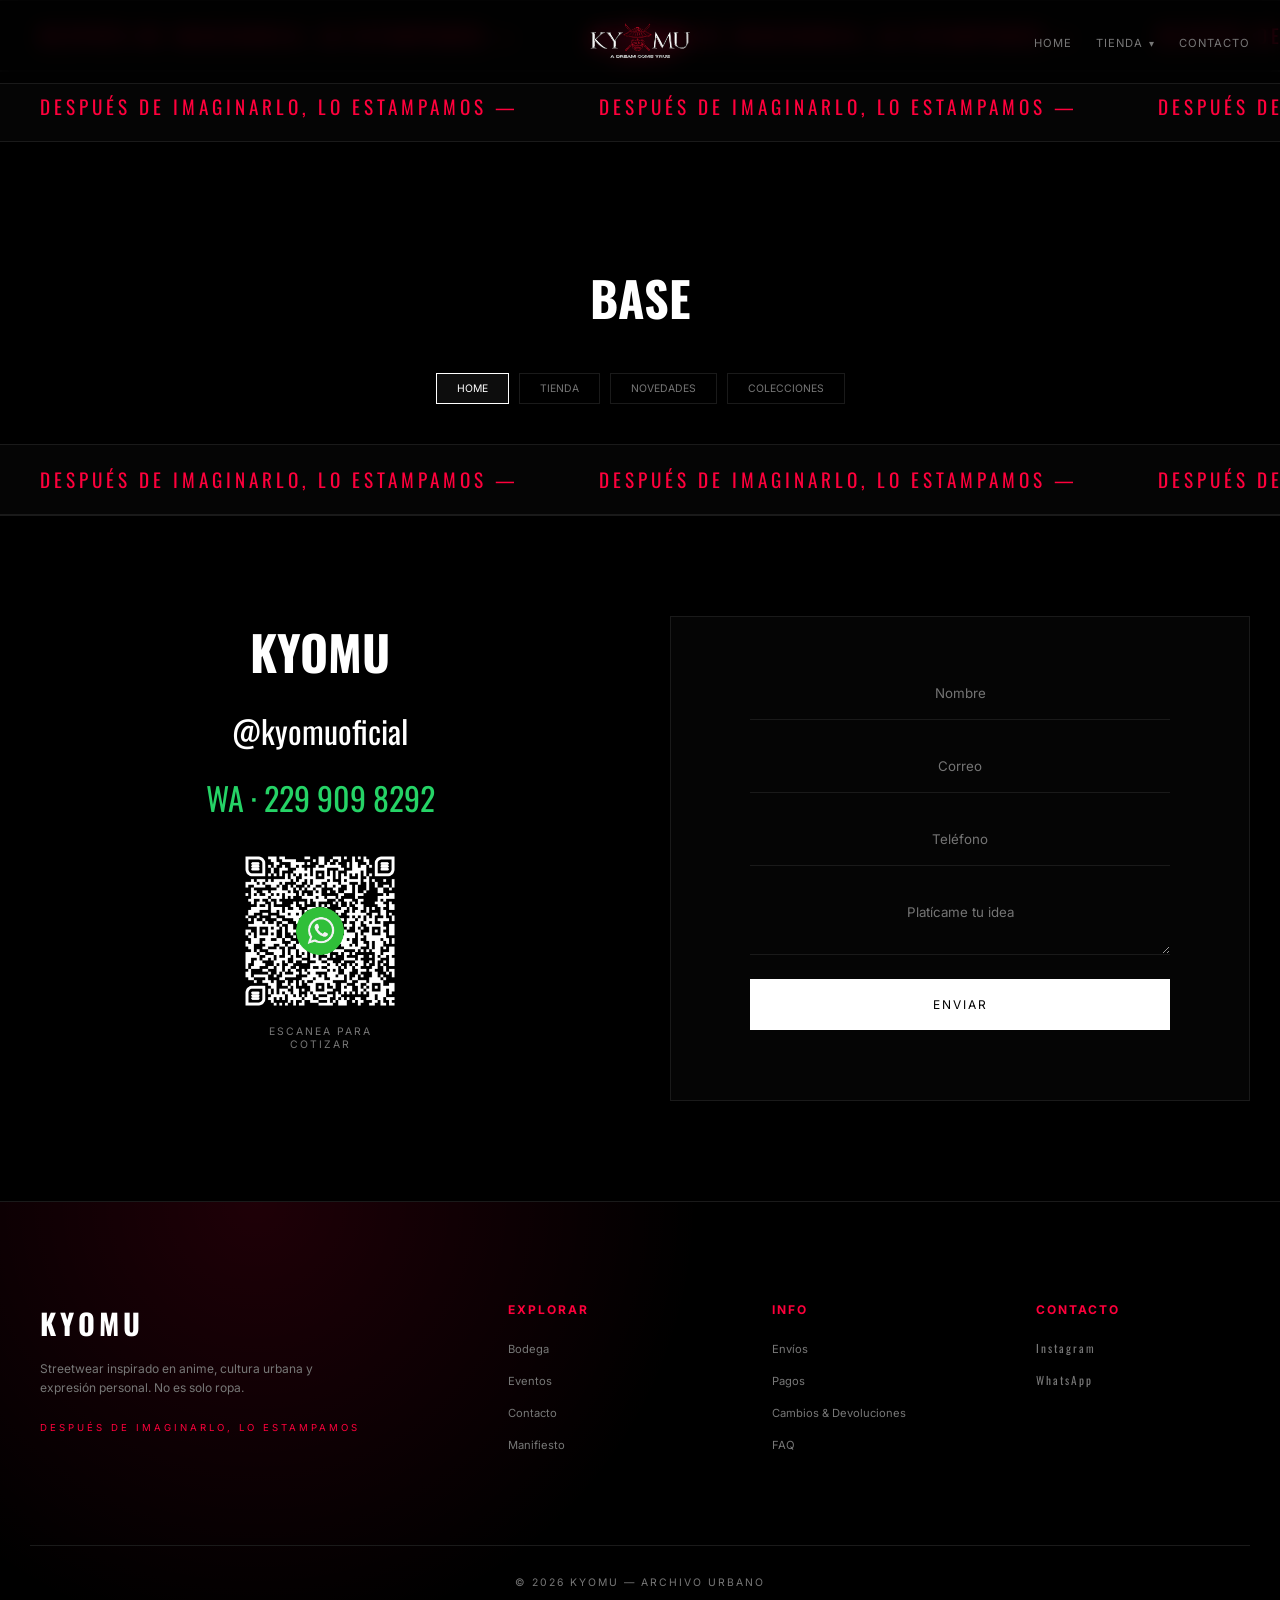
==== base.html @ 1d00645a "Desglose y paginas Base completo" ====
<!DOCTYPE html>
<html lang="es">

<head>
    <meta charset="UTF-8">
    <meta name="viewport" content="width=device-width, initial-scale=1.0">
    <title>KYOMU | BASE</title>

    <link href="https://fonts.googleapis.com/css2?family=Inter:wght@300;400;700&family=Oswald:wght@600;700&display=swap"
        rel="stylesheet">

    <link rel="icon" href="/favicon.ico" type="image/x-icon">
    <link rel="stylesheet" href="style.css">

</head>

<body>

    <header>
        <div class="logo">
            <a href="index.html" class="logo-link">
                <img src="logo.png" alt="KYOMU Logo" class="logo-img">
            </a>
        </div>


        <nav>
            <a href="index.html">Home</a>

            <div class="nav-dropdown">
                <a href="tienda.html" class="nav-link dropdown-toggle">
                    Tienda
                    <span class="arrow">▾</span>
                </a>

                <div class="dropdown-menu">
                    <a href="novedades.html">Novedades</a>
                    <a href="colecciones.html">Colecciones</a>
                </div>
            </div>



            <a href="#contact">Contacto</a>
        </nav>
    </header>

    <div class="ticker">
        <div class="ticker-track">
            <span>DESPUÉS DE IMAGINARLO, LO ESTAMPAMOS — </span>
            <span>DESPUÉS DE IMAGINARLO, LO ESTAMPAMOS — </span>
            <span>DESPUÉS DE IMAGINARLO, LO ESTAMPAMOS — </span>
            <span>DESPUÉS DE IMAGINARLO, LO ESTAMPAMOS — </span>
            <span>DESPUÉS DE IMAGINARLO, LO ESTAMPAMOS — </span>
            <span>DESPUÉS DE IMAGINARLO, LO ESTAMPAMOS — </span>
            <span>DESPUÉS DE IMAGINARLO, LO ESTAMPAMOS — </span>
            <span>DESPUÉS DE IMAGINARLO, LO ESTAMPAMOS — </span>
            <span>DESPUÉS DE IMAGINARLO, LO ESTAMPAMOS — </span>
        </div>
    </div>


    <div class="ticker">
        <div class="ticker-track">
            <span>DESPUÉS DE IMAGINARLO, LO ESTAMPAMOS — </span>
            <span>DESPUÉS DE IMAGINARLO, LO ESTAMPAMOS — </span>
            <span>DESPUÉS DE IMAGINARLO, LO ESTAMPAMOS — </span>
            <span>DESPUÉS DE IMAGINARLO, LO ESTAMPAMOS — </span>
            <span>DESPUÉS DE IMAGINARLO, LO ESTAMPAMOS — </span>
            <span>DESPUÉS DE IMAGINARLO, LO ESTAMPAMOS — </span>
            <span>DESPUÉS DE IMAGINARLO, LO ESTAMPAMOS — </span>
            <span>DESPUÉS DE IMAGINARLO, LO ESTAMPAMOS — </span>
            <span>DESPUÉS DE IMAGINARLO, LO ESTAMPAMOS — </span>
        </div>
    </div>

    <section class="shop-header" id="shop">
        <h2>Base</h2>


        <div class="filter-nav">
            <a href="index.html" class="filter-btn active">Home</a>
            <a href="tienda.html" class="filter-btn">Tienda</a>
            <a href="novedades.html" class="filter-btn">Novedades</a>
            <a href="colecciones.html" class="filter-btn">Colecciones</a>
        </div>
    </section>




    <div class="ticker">
        <div class="ticker-track">
            <span>DESPUÉS DE IMAGINARLO, LO ESTAMPAMOS — </span>
            <span>DESPUÉS DE IMAGINARLO, LO ESTAMPAMOS — </span>
            <span>DESPUÉS DE IMAGINARLO, LO ESTAMPAMOS — </span>
            <span>DESPUÉS DE IMAGINARLO, LO ESTAMPAMOS — </span>
            <span>DESPUÉS DE IMAGINARLO, LO ESTAMPAMOS — </span>
            <span>DESPUÉS DE IMAGINARLO, LO ESTAMPAMOS — </span>
            <span>DESPUÉS DE IMAGINARLO, LO ESTAMPAMOS — </span>
            <span>DESPUÉS DE IMAGINARLO, LO ESTAMPAMOS — </span>
            <span>DESPUÉS DE IMAGINARLO, LO ESTAMPAMOS — </span>
        </div>
    </div>

    <section class="contacto" id="contact">
        <div class="contacto-left">
            <h2>KYOMU</h2>
            <a class="ig" href="https://instagram.com/kyomuoficial" target="_blank">@kyomuoficial</a>
            <a class="wa" href="https://wa.me/522299098292" target="_blank">WA · 229 909 8292</a>
            <div class="qr-box">
                <img src="qrwa.png" alt="QR WhatsApp">
                <p>Escanea para cotizar</p>
            </div>
        </div>

        <div class="contacto-right">
            <form action="https://formspree.io/f/xbdlzrrk" method="POST" class="contact-form">
                <input type="text" name="name" placeholder="Nombre" required>
                <input type="email" name="email" placeholder="Correo" required>
                <input type="tel" name="phone" placeholder="Teléfono" required>
                <textarea name="message" placeholder="Platícame tu idea" required></textarea>
                <button type="submit">Enviar</button>
            </form>
        </div>
    </section>

    <footer class="kyomu-footer">
        <div class="footer-grid">

            <!-- BRAND -->
            <div class="footer-col brand">
                <h3>KYOMU</h3>
                <p>
                    Streetwear inspirado en anime, cultura urbana y
                    expresión personal. No es solo ropa.
                </p>
                <span class="footer-tag">DESPUÉS DE IMAGINARLO, LO ESTAMPAMOS</span>
            </div>

            <!-- LINKS -->
            <div class="footer-col">
                <h4>Explorar</h4>
                <ul>
                    <li><a href="#shop">Bodega</a></li>
                    <li><a href="#events">Eventos</a></li>
                    <li><a href="#contact">Contacto</a></li>
                    <li><a href="#manifesto">Manifiesto</a></li>
                </ul>
            </div>

            <!-- INFO -->
            <div class="footer-col">
                <h4>Info</h4>
                <ul>
                    <li><a href="#">Envíos</a></li>
                    <li><a href="#">Pagos</a></li>
                    <li><a href="#">Cambios & Devoluciones</a></li>
                    <li><a href="#">FAQ</a></li>
                </ul>
            </div>

            <!-- SOCIAL -->
            <div class="footer-col">
                <h4>Contacto</h4>
                <ul class="social">
                    <li><a href="https://instagram.com/kyomuoficial" target="_blank">Instagram</a></li>
                    <li><a href="https://wa.me/522299098292" target="_blank">WhatsApp</a></li>
                </ul>
            </div>

        </div>

        <div class="footer-bottom">
            <span>© 2026 KYOMU — Archivo Urbano</span>
        </div>
    </footer>

    <script src="script.js"></script>


</body>

</html>
---- style.css ----
:root {
    --bg: #000;
    --text: #fff;
    --muted: #777;
    --accent: #ff003c;
    --border: #1a1a1a;
    --font-main: 'Inter', sans-serif;
    --font-display: 'Oswald', sans-serif;
}

* {
    margin: 0;
    padding: 0;
    box-sizing: border-box;
}

html {
    scroll-behavior: smooth;
}

body {
    background: var(--bg);
    color: var(--text);
    font-family: var(--font-main);
    overflow-x: hidden;
}

/* Ocultar elementos */
.hidden {
    display: none !important;
}

/* ================= HEADER ================= */
header {
    position: fixed;
    top: 0;
    width: 100%;
    z-index: 1000;
    padding: 20px 30px;
    display: flex;
    justify-content: center;
    align-items: center;
    background: rgba(0, 0, 0, 0.75);
    backdrop-filter: blur(10px);
    border-bottom: 1px solid var(--border);
}

.logo {
    font-family: var(--font-display);
    letter-spacing: 4px;
    font-size: 1.4rem;
}

nav {
    position: absolute;
    right: 30px;
}

nav a {
    margin-left: 20px;
    font-size: 0.7rem;
    text-transform: uppercase;
    color: var(--muted);
    text-decoration: none;
    letter-spacing: 1px;
}

nav a:hover {
    color: var(--text);
}

/* ================= HERO ================= */
.hero {
    min-height: 50vh;
    display: flex;
    justify-content: center;
    padding: 120px 30px 40px;
    text-align: center;
    background:
        radial-gradient(circle at 20% 20%, rgba(255, 0, 60, 0.15), transparent 40%),
        repeating-linear-gradient(90deg, rgba(255, 255, 255, 0.03) 0, rgba(255, 255, 255, 0.03) 1px, transparent 1px, transparent 6px),
        #000;
}

.hero-logo {
    max-width: 520px;
    margin: 0 auto;
}

.hero-logo img {
    width: 100%;
    height: auto;
    display: block;
    filter: drop-shadow(0 0 20px rgba(255, 0, 60, 0.45)) drop-shadow(0 0 60px rgba(255, 0, 60, 0.25));
    opacity: 0;
    animation: heroLogoFade 1.4s ease forwards;
}

@keyframes heroLogoFade {
    from {
        opacity: 0;
        transform: scale(0.94);
    }

    to {
        opacity: 1;
        transform: scale(1);
    }
}

/* ================= TICKER ================= */
.ticker {
    overflow: hidden;
    border-top: 1px solid var(--border);
    border-bottom: 1px solid var(--border);
    background: #050505;
}

.ticker-track {
    display: flex;
    width: max-content;
    animation: scroll 25s linear infinite;
}

.ticker span {
    font-family: var(--font-display);
    font-size: 1.2rem;
    letter-spacing: 4px;
    text-transform: uppercase;
    padding: 20px 40px;
    white-space: nowrap;
    color: var(--accent);
}

@keyframes scroll {
    to {
        transform: translateX(-50%);
    }
}

/* ================= SHOP ================= */
.shop-header {
    padding: 120px 30px 40px;
    text-align: center;
}

.shop-header h2 {
    font-family: var(--font-display);
    font-size: 3rem;
    text-transform: uppercase;
}

.filter-nav {
    display: flex;
    gap: 10px;
    justify-content: center;
    margin-top: 40px;
}

.filter-btn {
    background: none;
    border: 1px solid var(--border);
    color: var(--muted);
    padding: 8px 20px;
    font-size: 0.65rem;
    text-transform: uppercase;
    cursor: pointer;
    transition: 0.3s;
}

.filter-btn.active {
    border-color: var(--text);
    color: var(--text);
    background: rgba(255, 255, 255, 0.05);
}

.grid {
    display: grid;
    grid-template-columns: repeat(2, 1fr);
    gap: 30px;
    padding: 40px 30px 100px;
}

.card {
    border-top: 1px solid var(--border);
    padding-top: 15px;
}

.img-box {
    aspect-ratio: 3/4;
    background: #0a0a0a;
    overflow: hidden;
    margin-bottom: 15px;
}

.img-box img {
    width: 100%;
    height: 100%;
    object-fit: cover;
    transition: .6s;
}

.card:hover img {
    transform: scale(1.08);
}

.card-info h3 {
    font-size: 0.75rem;
    text-transform: uppercase;
    letter-spacing: 1px;
}

.card-info p {
    font-size: 0.7rem;
    color: var(--muted);
    margin-top: 5px;
}

/* ================= EVENTS & MANIFESTO ================= */
.split-section {
    padding: 140px 30px;
    border-top: 1px solid var(--border);
    display: grid;
    gap: 80px;
    text-align: center;
}

.event-list {
    margin-top: 60px;
    display: grid;
    gap: 40px;
    max-width: 400px;
    margin-left: auto;
    margin-right: auto;
}

.event {
    border-left: 3px solid var(--accent);
    padding-left: 20px;
    opacity: 0;
    transform: translateY(20px);
    transition: .6s ease;
    text-align: left;
}

.event.visible {
    opacity: 1;
    transform: translateY(0);
}

.event .date {
    font-size: 0.7rem;
    color: var(--muted);
}

.event h3 {
    text-transform: uppercase;
    margin: 5px 0;
}

.event a {
    font-size: 0.7rem;
    color: var(--accent);
    text-decoration: none;
}

.countdown {
    margin-top: 40px;
    font-size: 1.1rem;
    color: var(--accent);
    letter-spacing: 2px;
    font-family: var(--font-display);
    text-transform: uppercase;
}

.manifesto-vibe .tagline {
    display: inline-block;
    font-size: 0.65rem;
    letter-spacing: 4px;
    text-transform: uppercase;
    color: var(--accent);
    margin-bottom: 25px;
}

.manifesto-vibe h2 {
    font-family: var(--font-display);
    font-size: clamp(2.5rem, 5vw, 4rem);
    line-height: 0.95;
    text-transform: uppercase;
}

.manifesto-vibe .accent {
    color: var(--accent);
    text-shadow: 0 0 30px rgba(255, 0, 60, 0.35);
}

.manifesto-lead {
    margin-top: 30px;
    font-size: 1rem;
    max-width: 420px;
    margin-left: auto;
    margin-right: auto;
    color: var(--muted);
}

.manifesto-bar {
    width: 80px;
    height: 3px;
    background: var(--accent);
    margin: 40px auto 0;
    box-shadow: 0 0 20px rgba(255, 0, 60, 0.4);
}

/* ================= contacto ================= */
.contacto {
    padding: 100px 30px;
    display: grid;
    gap: 60px;
    border-top: 1px solid var(--border);
    text-align: center;
}

.contacto-left,
.contacto-right {
    display: flex;
    flex-direction: column;
    align-items: center;
}

.contacto-left h2 {
    font-family: var(--font-display);
    font-size: 3rem;
}

.contacto-left a {
    display: block;
    margin-top: 20px;
    font-size: 0.9rem;
    text-decoration: none;
}

.contacto-left .ig {
    font-family: var(--font-display);
    font-size: 2rem;
    color: white;
}

.contacto-left .wa {
    font-family: var(--font-display);
    font-size: 2rem;
    color: #25D366;
}

.qr-box {
    margin-top: 30px;
    max-width: 160px;
    text-align: center;
}

.qr-box img {
    width: 100%;
    border-radius: 8px;
    transition: .4s;
}

.qr-box img:hover {
    transform: scale(1.05);
    box-shadow: 0 0 25px rgba(255, 0, 60, 0.3);
}

.qr-box p {
    margin-top: 10px;
    font-size: 0.65rem;
    letter-spacing: 2px;
    text-transform: uppercase;
    color: var(--muted);
}

.contacto-right {
    border: 1px solid var(--border);
    padding: 50px 40px;
    background: #050505;
}

.contacto-right form {
    width: 100%;
    max-width: 420px;
}

.contacto-right input,
.contacto-right textarea,
.contacto-right button {
    width: 100%;
    background: none;
    border: none;
    border-bottom: 1px solid var(--border);
    padding: 18px 0;
    color: white;
    margin-bottom: 20px;
    text-align: center;
    font-family: var(--font-main);
}

.contacto-right button {
    background: white;
    color: black;
    border: none;
    font-size: 0.75rem;
    letter-spacing: 2px;
    text-transform: uppercase;
    cursor: pointer;
    transition: 0.3s;
}

.contacto-right button:hover {
    background: var(--accent);
    color: white;
}

/* ================= EFFECTS ================= */
.glitch-text {
    animation: glitch 0.6s linear;
}

@keyframes glitch {
    20% {
        transform: translate(-2px, 1px);
    }

    40% {
        transform: translate(2px, -1px);
    }

    60% {
        transform: translate(-1px, 2px);
    }
}

/* ================= RESPONSIVE ================= */
@media (min-width: 1024px) {
    .grid {
        grid-template-columns: repeat(4, 1fr);
    }

    .split-section {
        grid-template-columns: 1fr 1fr;
        max-width: 1200px;
        margin: 0 auto;
    }

    .contacto {
        grid-template-columns: 1fr 1fr;
    }
}

@media (max-width: 768px) {
    header {
        flex-direction: column;
        gap: 15px;
    }

    nav {
        position: static;
    }
}

/* ================= PRODUCT FILTER ANIMATION ================= */

.card {
    opacity: 1;
    transform: translateY(0);
    transition:
        opacity 0.35s ease,
        transform 0.35s ease;
}

.card.hide {
    opacity: 0;
    transform: translateY(20px);
    pointer-events: none;
}

.grid {
    align-items: start;
}

/* ================= FOOTER ================= */

.kyomu-footer {
    border-top: 1px solid var(--border);
    background:
        radial-gradient(circle at 20% 0%, rgba(255, 0, 60, 0.12), transparent 40%),
        #000;
    padding: 100px 30px 40px;
}

.footer-grid {
    display: grid;
    gap: 60px;
    max-width: 1200px;
    margin: 0 auto;
}

.footer-col h3 {
    font-family: var(--font-display);
    letter-spacing: 4px;
    font-size: 1.8rem;
}

.footer-col h4 {
    font-size: 0.75rem;
    text-transform: uppercase;
    letter-spacing: 2px;
    margin-bottom: 20px;
    color: var(--accent);
}

.footer-col p {
    font-size: 0.75rem;
    color: var(--muted);
    max-width: 280px;
    line-height: 1.6;
    margin-top: 15px;
}

.footer-tag {
    display: inline-block;
    margin-top: 25px;
    font-size: 0.6rem;
    letter-spacing: 3px;
    text-transform: uppercase;
    color: var(--accent);
}

.footer-col ul {
    list-style: none;
}

.footer-col ul li {
    margin-bottom: 12px;
}

.footer-col ul li a {
    font-size: 0.7rem;
    text-decoration: none;
    color: var(--muted);
    transition: 0.3s;
}

.footer-col ul li a:hover {
    color: var(--text);
}

.footer-col .social a {
    font-family: var(--font-display);
    letter-spacing: 2px;
}

.footer-bottom {
    border-top: 1px solid var(--border);
    margin-top: 80px;
    padding-top: 30px;
    text-align: center;
    font-size: 0.65rem;
    letter-spacing: 2px;
    color: var(--muted);
    text-transform: uppercase;
}

/* FOOTER RESPONSIVE */
@media (min-width: 768px) {
    .footer-grid {
        grid-template-columns: 2fr 1fr 1fr 1fr;
    }
}

/* ================= HEADER DROPDOWN ================= */

.logo a {
    color: white;
    text-decoration: none;
}

.nav-dropdown {
    position: relative;
    display: inline-block;
}

.nav-link {
    margin-left: 20px;
    font-size: 0.7rem;
    text-transform: uppercase;
    color: var(--muted);
    letter-spacing: 1px;
    cursor: pointer;
    transition: 0.3s;
}

.nav-link:hover {
    color: var(--text);
}

.dropdown-menu {
    position: absolute;
    top: 140%;
    left: 0;
    background: rgba(0, 0, 0, 0.9);
    backdrop-filter: blur(12px);
    border: 1px solid var(--border);
    min-width: 180px;
    opacity: 0;
    pointer-events: none;
    transform: translateY(10px);
    transition: 0.35s ease;
    z-index: 999;
}

.dropdown-menu a {
    display: block;
    padding: 14px 18px;
    font-size: 0.65rem;
    text-transform: uppercase;
    letter-spacing: 2px;
    text-decoration: none;
    color: var(--muted);
    border-bottom: 1px solid var(--border);
    transition: 0.3s;
}

.dropdown-menu a:last-child {
    border-bottom: none;
}

.dropdown-menu a:hover {
    background: rgba(255, 255, 255, 0.04);
    color: var(--text);
    padding-left: 24px;
}

/* Hover Desktop */
.nav-dropdown:hover .dropdown-menu {
    opacity: 1;
    pointer-events: auto;
    transform: translateY(0);
}

/* ================= MOBILE ================= */
@media (max-width: 768px) {
    .dropdown-menu {
        position: static;
        transform: none;
        opacity: 1;
        pointer-events: auto;
        border: none;
        background: none;
    }

    .dropdown-menu a {
        padding: 10px 0;
        border: none;
    }

    .nav-dropdown {
        width: 100%;
        text-align: center;
    }
}

/* ================= DROPDOWN ARROW ================= */

.dropdown-toggle {
    display: flex;
    align-items: center;
    gap: 6px;
}

.dropdown-toggle .arrow {
    font-size: 0.6rem;
    transition: transform 0.35s ease, color 0.35s ease;
    color: var(--muted);
}

/* Animación al hover */
.nav-dropdown:hover .arrow {
    transform: rotate(180deg);
    color: var(--text);
}

.nav-dropdown>.nav-link {
    text-decoration: none;
}

/* ================= LOGO IMAGE ================= */

.logo-link {
    display: flex;
    align-items: center;
    gap: 10px;
    color: white;
    text-decoration: none;
}

.logo-img {
    width: 100px;
    height: auto;
    filter: drop-shadow(0 0 10px rgba(255, 0, 60, 0.4));
    transition: transform 0.35s ease;
}

.logo-link:hover .logo-img {
    transform: scale(1.08);
}

.filter-nav a.filter-btn {
    text-decoration: none;
    display: inline-flex;
    align-items: center;
    justify-content: center;
}

/* ================= COLLECTIONS GRID ================= */

.collections-grid {
    display: grid;
    grid-template-columns: repeat(2, 1fr);
    gap: 30px;
    padding: 40px 30px 120px;
}

.collection-card {
    position: relative;
    background: #0a0a0a;
    aspect-ratio: 3 / 1.6;
    overflow: hidden;
    border: 1px solid var(--border);
    text-decoration: none;
    display: flex;
    align-items: flex-end;
}

.collection-card img {
    position: absolute;
    inset: 0;
    width: 100%;
    height: 100%;
    object-fit: cover;
    opacity: 0.9;
    transition: transform 0.6s ease, opacity 0.6s ease;
}

.collection-card span {
    position: absolute;
    bottom: 0;
    left: 0;
    z-index: 2;
    width: 100%;
    padding: 16px 18px;

    font-size: 0.8rem;
    letter-spacing: 3px;
    text-transform: uppercase;
    color: #fff;

    background: linear-gradient(to top,
            rgba(0, 0, 0, 0.65),
            rgba(0, 0, 0, 0));

    text-shadow: 0 1px 6px rgba(0, 0, 0, 0.6);
}



/* Hover */
.collection-card:hover img {
    transform: scale(1.08);
}

.collection-card::after {
    content: "";
    position: absolute;
    inset: 0;
    background: radial-gradient(circle at center,
            rgba(255, 0, 60, 0.25),
            transparent 60%);
    opacity: 0;
    transition: opacity 0.6s ease;
}

.collection-card:hover::after {
    opacity: 1;
}

/* Desktop */
@media (min-width: 1024px) {
    .collections-grid {
        grid-template-columns: repeat(4, 1fr);
    }
}

/* ================= NOVEDADES CAROUSEL ================= */

.novedades-carousel {
    padding: 60px 30px 120px;
    border-top: 1px solid var(--border);
}

.carousel-wrapper {
    position: relative;
    max-width: 1200px;
    margin: 0 auto;
    overflow: hidden;
}

.carousel-track {
    display: flex;
    gap: 30px;
    transition: transform 0.6s ease;
}

.carousel-item {
    min-width: 280px;
    aspect-ratio: 3 / 4;
    background: #0a0a0a;
    border: 1px solid var(--border);
    overflow: hidden;
    position: relative;
}

.carousel-item img {
    width: 100%;
    height: 100%;
    object-fit: cover;
    transition: transform 0.6s ease;
}

.carousel-item:hover img {
    transform: scale(1.08);
}

/* Flechas */

.carousel-btn {
    position: absolute;
    top: 50%;
    transform: translateY(-50%);
    background: rgba(0, 0, 0, 0.7);
    border: 1px solid var(--border);
    color: var(--text);
    font-size: 2rem;
    width: 50px;
    height: 50px;
    cursor: pointer;
    z-index: 10;
    transition: 0.3s;
}

.carousel-btn:hover {
    background: var(--accent);
}

.carousel-btn.prev {
    left: 0;
}

.carousel-btn.next {
    right: 0;
}

/* Desktop */
@media (min-width: 1024px) {
    .carousel-item {
        min-width: 320px;
    }
}


/* ================= LIGHTBOX ================= */

.lightbox {
    position: fixed;
    inset: 0;
    background: rgba(0, 0, 0, 0.92);
    backdrop-filter: blur(8px);
    display: flex;
    justify-content: center;
    align-items: center;
    z-index: 5000;
    animation: fadeIn 0.4s ease;
}

.lightbox.hidden {
    display: none;
}

.lightbox img {
    max-height: 85vh;
    max-width: 90vw;
    object-fit: contain;
    box-shadow: 0 0 60px rgba(255, 0, 60, 0.35);
    animation: zoomIn 0.4s ease;
}

/* Botón cerrar */
.lightbox-close {
    position: absolute;
    top: 30px;
    right: 30px;
    font-size: 1.5rem;
    color: var(--muted);
    cursor: pointer;
    transition: 0.3s;
}

.lightbox-close:hover {
    color: var(--accent);
    transform: rotate(90deg);
}

/* Animaciones */
@keyframes fadeIn {
    from {
        opacity: 0;
    }

    to {
        opacity: 1;
    }
}

@keyframes zoomIn {
    from {
        transform: scale(0.9);
        opacity: 0;
    }

    to {
        transform: scale(1);
        opacity: 1;
    }
}

/* ================= PRODUCT CARD OVERLAY ================= */

.product-overlay {
    position: absolute;
    bottom: 0;
    left: 0;
    width: 100%;
    padding: 16px 18px;
    background: linear-gradient(to top,
            rgba(0, 0, 0, 0.75),
            rgba(0, 0, 0, 0));
    z-index: 2;
}

.product-overlay h3 {
    font-size: 0.7rem;
    letter-spacing: 2px;
    text-transform: uppercase;
    margin-bottom: 6px;
}

.product-overlay .price {
    font-size: 0.85rem;
    font-family: var(--font-display);
    color: var(--accent);
    letter-spacing: 1px;
}

/* Hover efecto más editorial */
.carousel-item::after {
    content: "";
    position: absolute;
    inset: 0;
    background: radial-gradient(circle at center,
            rgba(255, 0, 60, 0.25),
            transparent 60%);
    opacity: 0;
    transition: opacity 0.6s ease;
}

.carousel-item:hover::after {
    opacity: 1;
}


/* ================= TIENDA GRID ================= */

.tienda-grid-wrapper {
    padding: 40px 30px 120px;
    border-top: 1px solid var(--border);
}

.tienda-grid {
    display: grid;
    grid-template-columns: repeat(2, 1fr);
    gap: 30px;
    max-width: 1200px;
    margin: 0 auto;
}

.tienda-card {
    text-decoration: none;
    color: white;
    border-top: 1px solid var(--border);
    padding-top: 14px;
}

.tienda-img {
    aspect-ratio: 3 / 4;
    background: #0a0a0a;
    overflow: hidden;
    margin-bottom: 12px;
}

.tienda-img img {
    width: 100%;
    height: 100%;
    object-fit: cover;
    transition: transform 0.6s ease;
}

.tienda-card:hover img {
    transform: scale(1.07);
}

.tienda-info h3 {
    font-size: 0.7rem;
    letter-spacing: 2px;
    text-transform: uppercase;
    margin-bottom: 6px;
}

.tienda-info span {
    font-size: 0.8rem;
    font-family: var(--font-display);
    color: var(--accent);
}

/* ================= PAGINACIÓN ================= */

.tienda-pagination {
    display: flex;
    justify-content: center;
    gap: 16px;
    margin-top: 80px;
}

.tienda-pagination .page {
    font-size: 0.65rem;
    letter-spacing: 2px;
    text-transform: uppercase;
    padding: 10px 16px;
    border: 1px solid var(--border);
    color: var(--muted);
    text-decoration: none;
    transition: 0.3s;
}

.tienda-pagination .page:hover,
.tienda-pagination .page.active {
    color: white;
    border-color: white;
    background: rgba(255, 255, 255, 0.05);
}

/* Desktop */
@media (min-width: 1024px) {
    .tienda-grid {
        grid-template-columns: repeat(4, 1fr);
    }
}
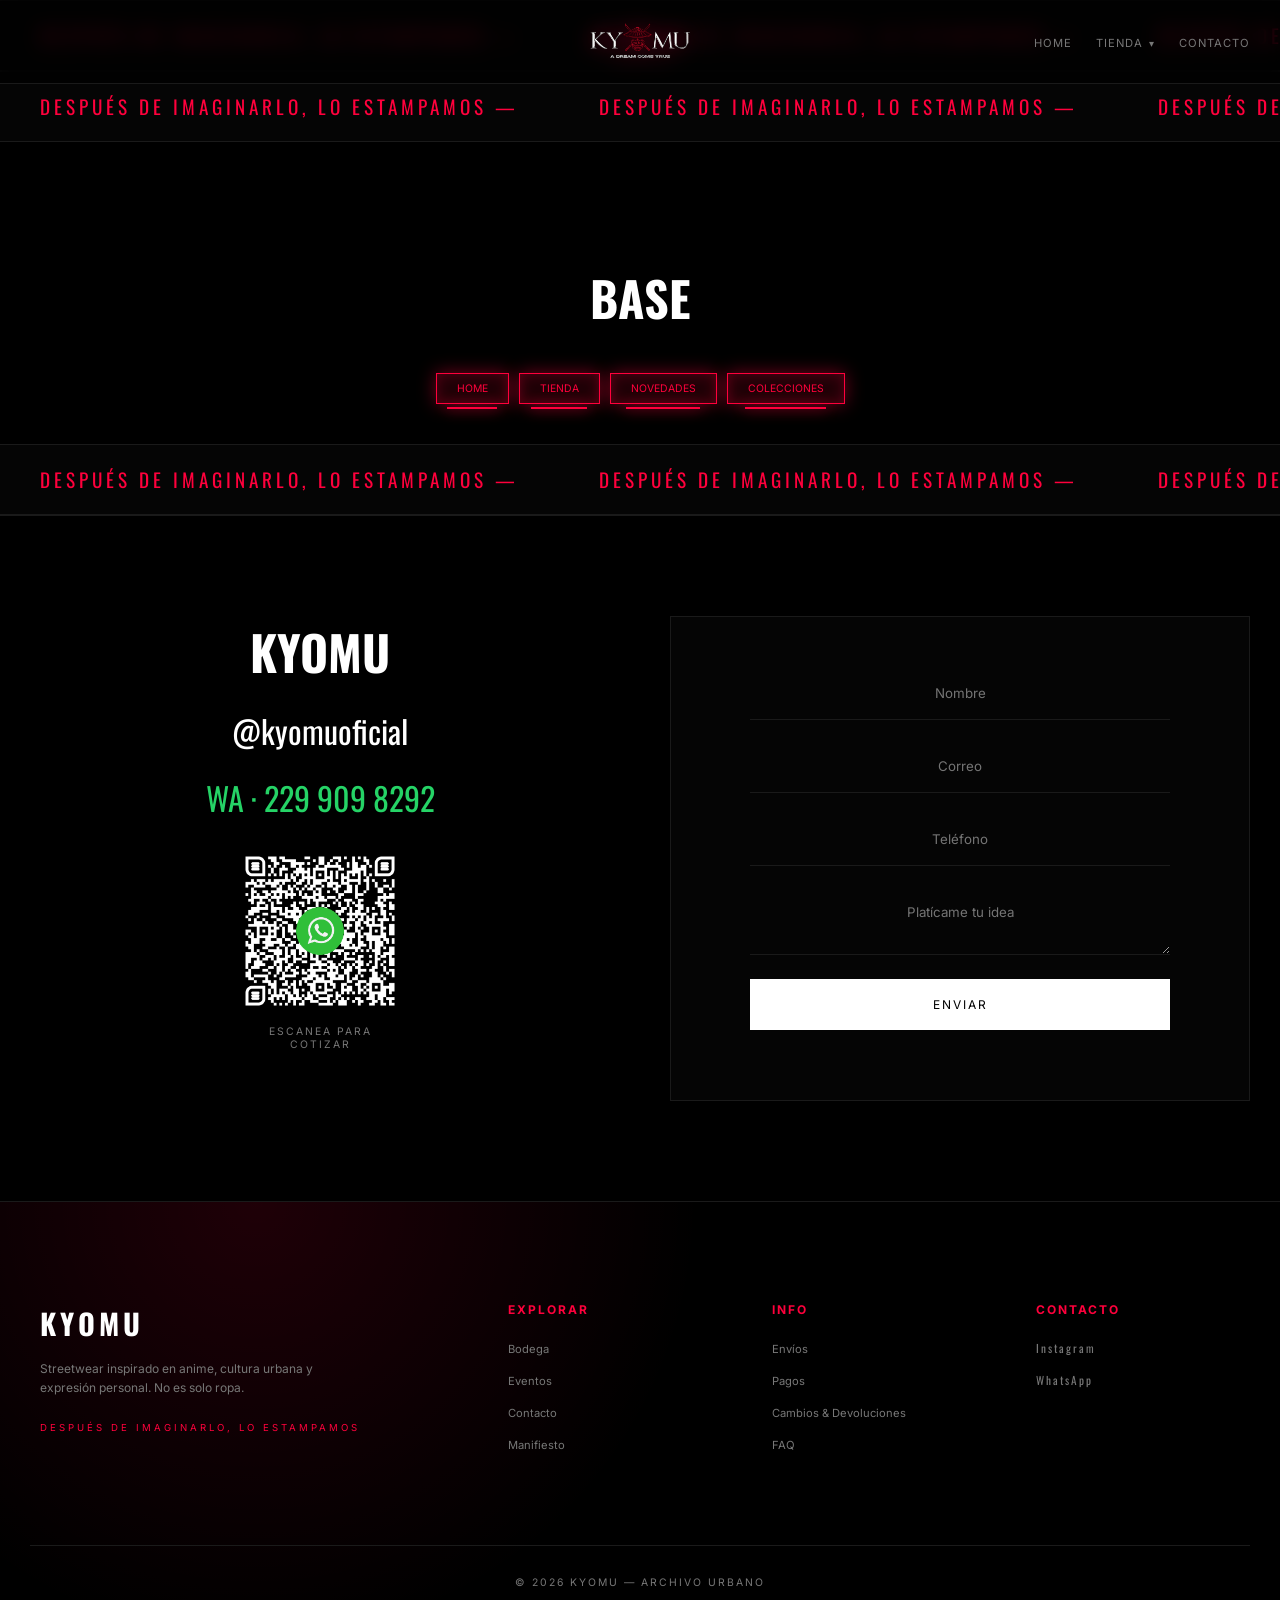
==== commit e07a9110: "paginas activas colores" ====
--- a/base.html
+++ b/base.html
@@ -26,20 +26,20 @@
 
         <nav>
             <a href="index.html">Home</a>
-
             <div class="nav-dropdown">
                 <a href="tienda.html" class="nav-link dropdown-toggle">
                     Tienda
                     <span class="arrow">▾</span>
                 </a>
-
                 <div class="dropdown-menu">
                     <a href="novedades.html">Novedades</a>
                     <a href="colecciones.html">Colecciones</a>
                 </div>
             </div>
-
-
+            <!-- MOBILE LINKS -->
+            <a href="tienda.html" class="nav-mobile">Tienda</a>
+            <a href="novedades.html" class="nav-mobile">Novedades</a>
+            <a href="colecciones.html" class="nav-mobile">Colecciones</a>
 
             <a href="#contact">Contacto</a>
         </nav>
@@ -80,10 +80,11 @@
 
         <div class="filter-nav">
             <a href="index.html" class="filter-btn active">Home</a>
-            <a href="tienda.html" class="filter-btn">Tienda</a>
-            <a href="novedades.html" class="filter-btn">Novedades</a>
-            <a href="colecciones.html" class="filter-btn">Colecciones</a>
+            <a href="tienda.html" class="filter-btn active">Tienda</a>
+            <a href="novedades.html" class="filter-btn active">Novedades</a>
+            <a href="colecciones.html" class="filter-btn active">Colecciones</a>
         </div>
+
     </section>
 
 
--- a/style.css
+++ b/style.css
@@ -168,11 +168,68 @@
     transition: 0.3s;
 }
 
+/* ================= FILTER BUTTON ACTIVE STYLE ================= */
 .filter-btn.active {
+    position: relative;
+    color: var(--text);
+    border: 1px solid var(--accent);
+    background: rgba(255, 0, 60, 0.05);
+    box-shadow:
+        0 0 14px rgba(255, 0, 60, 0.45),
+        inset 0 0 10px rgba(255, 0, 60, 0.25);
+    transition: all 0.3s ease;
+}
+
+/* Línea inferior roja */
+.filter-btn.active::after {
+    content: "";
+    position: absolute;
+    left: 10%;
+    bottom: -6px;
+    width: 80%;
+    height: 2px;
+    background: var(--accent);
+    box-shadow: 0 0 14px rgba(255, 0, 60, 0.8);
+}
+
+/* Hover para los que NO están activos */
+.filter-btn:hover:not(.active) {
+    color: var(--text);
     border-color: var(--text);
+    background: rgba(255, 255, 255, 0.04);
+}
+
+/* ================= FILTER ACTIVE (KYOMU STYLE) ================= */
+
+
+.filter-btn.active {
+    position: relative;
+    color: var(--accent);
+    border-color: var(--accent);
+    background: rgba(255, 0, 60, 0.12);
+    box-shadow:
+        0 0 18px rgba(255, 0, 60, 0.45),
+        inset 0 0 14px rgba(255, 0, 60, 0.25);
+}
+
+/* Línea inferior roja */
+.filter-btn.active::after {
+    content: "";
+    position: absolute;
+    left: 15%;
+    bottom: -6px;
+    width: 70%;
+    height: 2px;
+    background: var(--accent);
+    box-shadow: 0 0 14px rgba(255, 0, 60, 0.8);
+}
+
+.filter-btn:hover:not(.active) {
     color: var(--text);
-    background: rgba(255, 255, 255, 0.05);
-}
+    border-color: var(--text);
+    background: rgba(255, 255, 255, 0.04);
+}
+
 
 .grid {
     display: grid;
@@ -1069,4 +1126,88 @@
     .tienda-grid {
         grid-template-columns: repeat(4, 1fr);
     }
+}
+
+/* ================= SHOP HEADER MOBILE COLUMNS ================= */
+
+@media (max-width: 768px) {
+    .filter-nav {
+        flex-direction: column;
+        gap: 14px;
+        margin-top: 30px;
+    }
+
+    .filter-btn {
+        width: 100%;
+        text-align: center;
+        padding: 14px 0;
+    }
+}
+
+@media (max-width: 768px) {
+    .filter-btn {
+        background: rgba(255, 255, 255, 0.03);
+    }
+}
+
+
+/* ================= HEADER MOBILE STACK ================= */
+
+@media (max-width: 768px) {
+
+    header {
+        flex-direction: column;
+        align-items: center;
+        gap: 18px;
+        padding: 18px 20px;
+    }
+
+    nav {
+        position: static;
+        display: flex;
+        flex-direction: column;
+        align-items: center;
+        gap: 14px;
+    }
+
+    nav a,
+    .nav-link {
+        margin-left: 0;
+        font-size: 0.75rem;
+    }
+
+    .nav-dropdown {
+        text-align: center;
+    }
+}
+
+/* ================= NAV MOBILE MODE ================= */
+
+/* Por defecto (desktop) */
+.nav-mobile {
+    display: none;
+}
+
+/* Mobile & Tablet */
+@media (max-width: 1024px) {
+
+    /* Ocultar dropdown */
+    .nav-dropdown {
+        display: none;
+    }
+
+    /* Mostrar links independientes */
+    .nav-mobile {
+        display: block;
+        font-size: 0.75rem;
+        text-transform: uppercase;
+        letter-spacing: 1px;
+        color: var(--muted);
+        text-decoration: none;
+        transition: 0.3s;
+    }
+
+    .nav-mobile:hover {
+        color: var(--text);
+    }
 }
